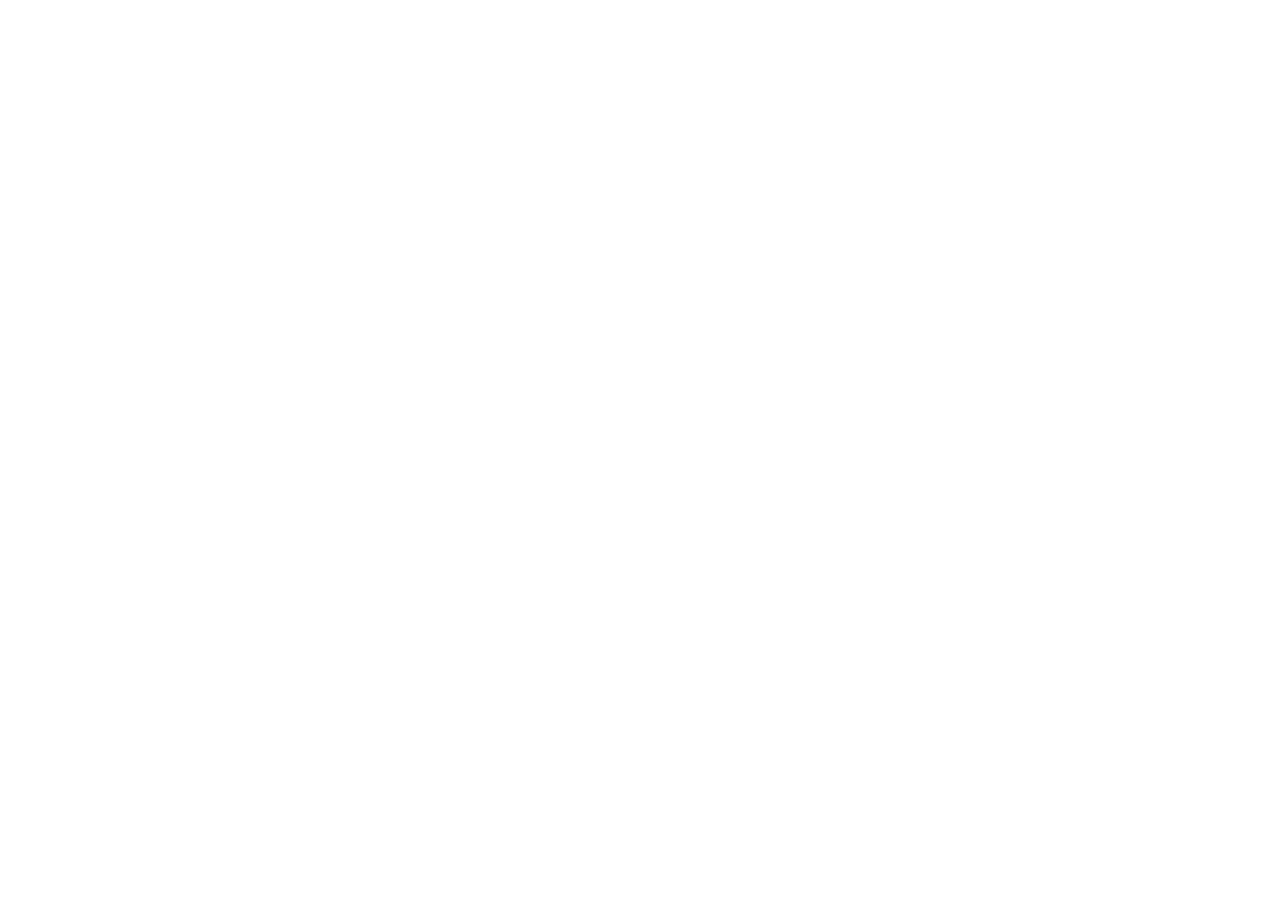
==== about.html @ 320245f6 "Add files via upload" ====
<!DOCTYPE html>
<html lang="en">
<head>
    <meta charset="UTF-8">
    <meta name="viewport" content="width=device-width, initial-scale=1.0">
    <link rel="stylesheet" href="style.css" />
    <title>About</title>

    
</head>
<body>
   
</body>
</html>
---- style.css ----
*{
    margin: 0;
    padding: 0;
}





nav{
    display: flex;
    align-items: center;
    justify-content: space-between;
    background-color: rgb(106, 216, 155);
    height: 75px;
    box-shadow: 0px 1px black;
    position: fixed;
    width: 100%;
    top: 0;
    z-index: 1000;
}

nav ul{
    list-style-type: none;
    text-align: right;
    padding-right: 30px;
    
    
}

nav ul li{
    display: inline;

}

nav ul li a {
    font-size: 30px;
    text-decoration: none;
    margin: 0 15px;
    color: black;
}

nav h1 {
    font-size: 30px;
    padding-left: 30px;
}

nav a{
    text-decoration: none;
    color: black;
}

.titles{
    padding-bottom: 15px;
}

.bio{
    font-size: 30px;
    padding: 75px 75px;
    text-align: center;
}

img {
    height: 400px;
    width: auto;
    margin: 30px 0;
}

.quote{
    font-family: Cambria, Cochin, Georgia, Times, 'Times New Roman', serif;
}

.footer{
    background-color: darkgray;
    height: 150px;
    text-align: center;
    padding-top: 20px;
}

.icon {
    font-size: 80px;
    color: rgb(63, 140, 241);
    padding: 0 10px;
    margin: 0 auto;
}
.iconfb {
    color: blue;
}

.iconig {
    color: rgb(197, 4, 197);
}
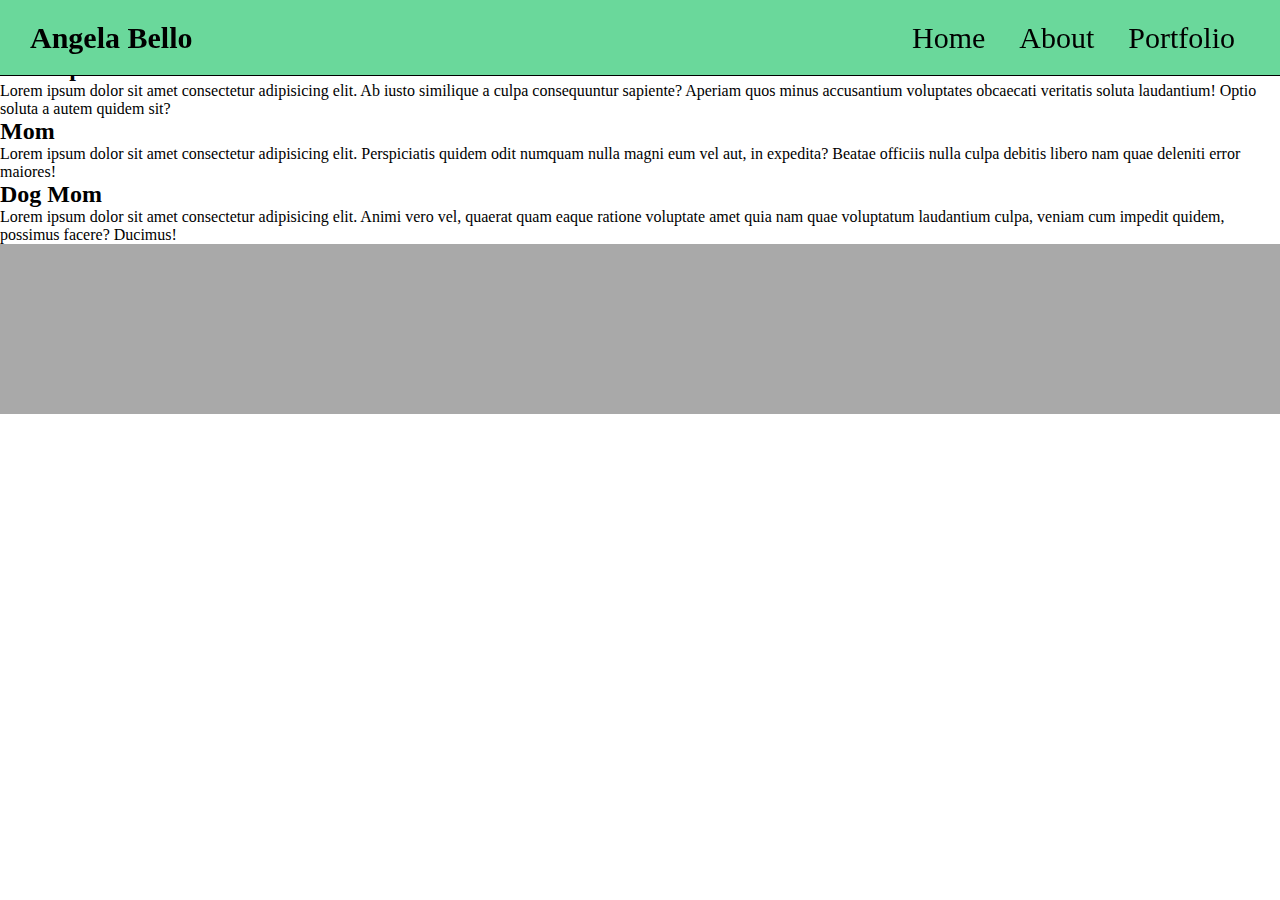
==== commit bdf68b5d: "Update about.html" ====
--- a/about.html
+++ b/about.html
@@ -4,11 +4,48 @@
     <meta charset="UTF-8">
     <meta name="viewport" content="width=device-width, initial-scale=1.0">
     <link rel="stylesheet" href="style.css" />
-    <title>About</title>
+    <title>About Me</title>
+    <link rel="stylesheet" href="https://cdnjs.cloudflare.com/ajax/libs/font-awesome/6.5.1/css/all.min.css" integrity="sha512-DTOQO9RWCH3ppGqcWaEA1BIZOC6xxalwEsw9c2QQeAIftl+Vegovlnee1c9QX4TctnWMn13TZye+giMm8e2LwA==" crossorigin="anonymous" referrerpolicy="no-referrer" />    
+
 
     
 </head>
 <body>
+    <div>
+        <nav class="sticky">
+          <a href="index.html"><h1>Angela Bello</h1></a>
+          <ul>
+            <li><a href="index.html">Home</a></li>
+            <li><a href="about.html">About</a></li>
+            <li><a href="portfolio.html">Portfolio</a></li>
+          </ul>
+        </nav>
+      </div>
    
+      <div class="aboutmebio">
+        <h1>About Me</h1>
+        <p>Lorem ipsum dolor sit, amet consectetur adipisicing elit. Ducimus consectetur sint est deleniti id commodi nisi debitis quas sunt voluptas nobis, amet cupiditate ea et hic eaque neque veritatis vel.</p>
+   
+       <div class="Developer">
+       <h2>Developer</h2>
+       <p>Lorem ipsum dolor sit amet consectetur adipisicing elit. Ab iusto similique a culpa consequuntur sapiente? Aperiam quos minus accusantium voluptates obcaecati veritatis soluta laudantium! Optio soluta a autem quidem sit?</p>
+       </div>
+        <div class="Mom">
+        <h2>Mom</h2>
+      <p>Lorem ipsum dolor sit amet consectetur adipisicing elit. Perspiciatis quidem odit numquam nulla magni eum vel aut, in expedita? Beatae officiis nulla culpa debitis libero nam quae deleniti error maiores!</p>
+        </div>
+        <div class="Dog Mom">
+      <h2>Dog Mom</h2>
+      <p>Lorem ipsum dolor sit amet consectetur adipisicing elit. Animi vero vel, quaerat quam eaque ratione voluptate amet quia nam quae voluptatum laudantium culpa, veniam cum impedit quidem, possimus facere? Ducimus!</p>
+      
+      
+      
+      <div class="footer">
+        <a href="https://www.linkedin.com/in/angela-bello-652696275?trk=people-guest_people_search-card" target="_blank"><i class="fa-brands fa-linkedin icon"></i></a>
+        <a href="https://www.facebook.com/angelaj78" target="_blank"><i class="fa-brands fa-facebook icon iconfb"></i></a>
+        <a href="https://www.instagram.com/mermaidgirl78" target="_blank"><i class="fa-brands fa-square-instagram icon iconig"></i></a>
+    
+      </div>
+    
 </body>
-</html>+</html>
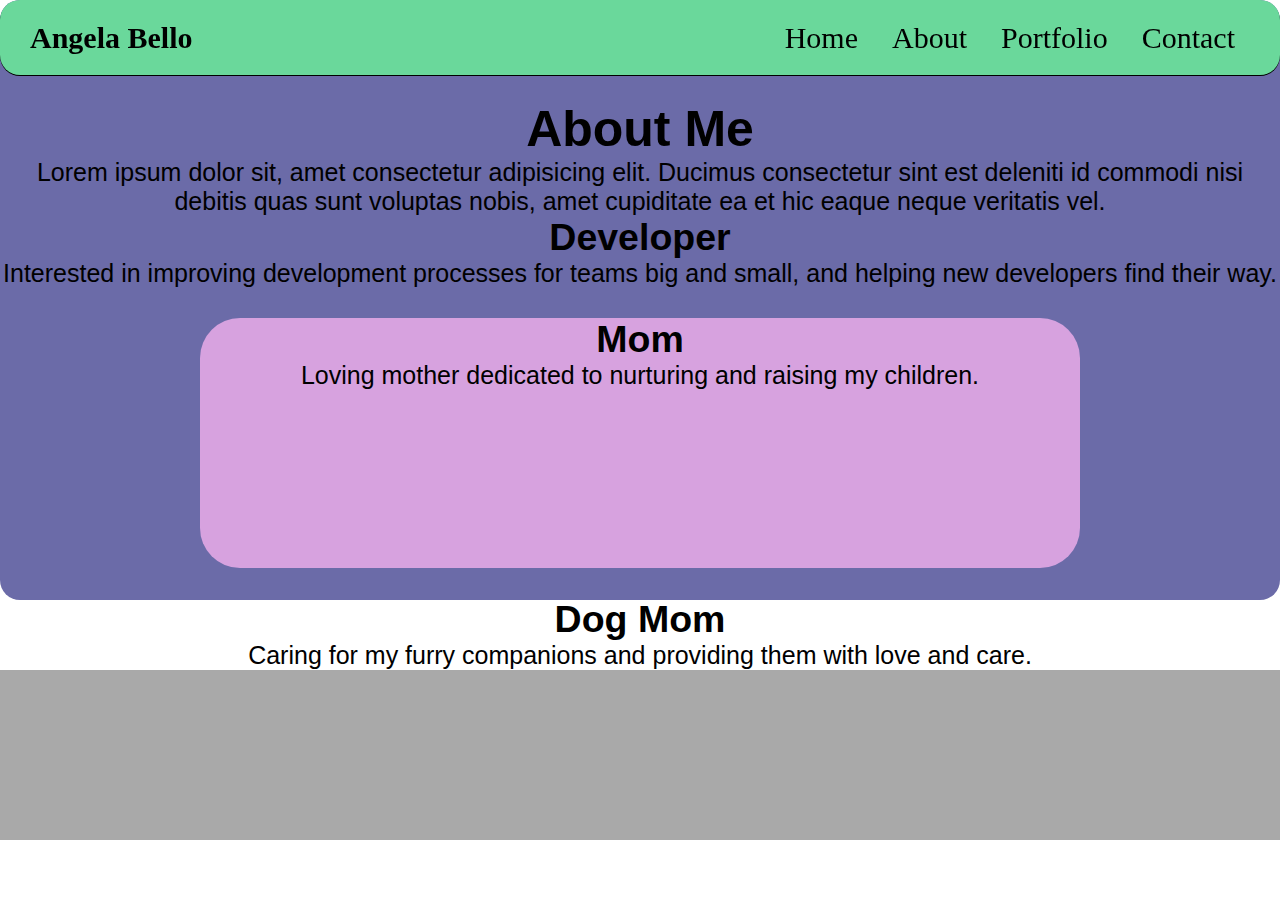
==== commit 8b87244d: "Add files via upload" ====
--- a/about.html
+++ b/about.html
@@ -6,11 +6,14 @@
     <link rel="stylesheet" href="style.css" />
     <title>About Me</title>
     <link rel="stylesheet" href="https://cdnjs.cloudflare.com/ajax/libs/font-awesome/6.5.1/css/all.min.css" integrity="sha512-DTOQO9RWCH3ppGqcWaEA1BIZOC6xxalwEsw9c2QQeAIftl+Vegovlnee1c9QX4TctnWMn13TZye+giMm8e2LwA==" crossorigin="anonymous" referrerpolicy="no-referrer" />    
-
-
+    <script src="javascript.js"></script>
+    
+   
+   
     
 </head>
 <body>
+  <!--Navigation bar section-->
     <div>
         <nav class="sticky">
           <a href="index.html"><h1>Angela Bello</h1></a>
@@ -18,6 +21,7 @@
             <li><a href="index.html">Home</a></li>
             <li><a href="about.html">About</a></li>
             <li><a href="portfolio.html">Portfolio</a></li>
+            <li><a href="contact.html" >Contact</a></li>
           </ul>
         </nav>
       </div>
@@ -26,19 +30,22 @@
         <h1>About Me</h1>
         <p>Lorem ipsum dolor sit, amet consectetur adipisicing elit. Ducimus consectetur sint est deleniti id commodi nisi debitis quas sunt voluptas nobis, amet cupiditate ea et hic eaque neque veritatis vel.</p>
    
-       <div class="Developer">
-       <h2>Developer</h2>
-       <p>Lorem ipsum dolor sit amet consectetur adipisicing elit. Ab iusto similique a culpa consequuntur sapiente? Aperiam quos minus accusantium voluptates obcaecati veritatis soluta laudantium! Optio soluta a autem quidem sit?</p>
-       </div>
-        <div class="Mom">
+       
+
+    <div class="developer">
+        <h2>Developer</h2>
+        <p>Interested in improving development processes for teams big and small, and helping new developers find their way.</p>
+    </div>
+  
+    <div class="mom">
         <h2>Mom</h2>
-      <p>Lorem ipsum dolor sit amet consectetur adipisicing elit. Perspiciatis quidem odit numquam nulla magni eum vel aut, in expedita? Beatae officiis nulla culpa debitis libero nam quae deleniti error maiores!</p>
-        </div>
-        <div class="Dog Mom">
-      <h2>Dog Mom</h2>
-      <p>Lorem ipsum dolor sit amet consectetur adipisicing elit. Animi vero vel, quaerat quam eaque ratione voluptate amet quia nam quae voluptatum laudantium culpa, veniam cum impedit quidem, possimus facere? Ducimus!</p>
-      
-      
+        <p>Loving mother dedicated to nurturing and raising my children.</p>
+    </div>
+  
+    <div class="dog-mom">
+        <h2>Dog Mom</h2>
+        <p>Caring for my furry companions and providing them with love and care.</p>
+    </div>
       
       <div class="footer">
         <a href="https://www.linkedin.com/in/angela-bello-652696275?trk=people-guest_people_search-card" target="_blank"><i class="fa-brands fa-linkedin icon"></i></a>
@@ -48,4 +55,4 @@
       </div>
     
 </body>
-</html>
+</html>--- a/style.css
+++ b/style.css
@@ -18,6 +18,7 @@
     width: 100%;
     top: 0;
     z-index: 1000;
+    border-radius: 20px;
 }
 
 nav ul{
@@ -51,14 +52,20 @@
 }
 
 .titles{
-    padding-bottom: 15px;
+    padding-bottom: 25px;
+
 }
 
 .bio{
+    
     font-size: 30px;
     padding: 75px 75px;
     text-align: center;
+    font-family:'Trebuchet MS', 'Lucida Sans Unicode', 'Lucida Grande', 'Lucida Sans', Arial, sans-serif;
 }
+
+
+
 
 img {
     height: 400px;
@@ -67,7 +74,10 @@
 }
 
 .quote{
-    font-family: Cambria, Cochin, Georgia, Times, 'Times New Roman', serif;
+    font-family:brush 'Gill Sans', 'Gill Sans MT', Calibri, 'Trebuchet MS', sans-serif;
+    text-align: center;
+    padding-bottom: 20px;
+
 }
 
 .footer{
@@ -89,4 +99,88 @@
 
 .iconig {
     color: rgb(197, 4, 197);
-}+}
+
+.aboutmebio {
+    padding-top: 100px;
+    text-align:center;
+    background-color: rgb(107, 107, 168);
+    height: 500px;
+    font-family: 'Lucida Sans', 'Lucida Sans Regular', 'Lucida Grande', 'Lucida Sans Unicode', Geneva, Verdana, sans-serif;
+    font-size: 25px;
+    border-radius: 20px;
+}
+
+
+.mom {
+    background-color: rgb(215, 162, 223);
+    height: 250px;
+    margin: 30px 200px;
+    border-radius: 40px;
+    bottom: 100px;
+    
+}
+.probio {
+    height: 1000px;
+    background-color: rgb(123, 123, 209);
+    padding-top: 100px;
+    text-align:center;
+    
+}
+
+.project{
+    background-color: rgb(98, 2, 110);
+    height: 250px;
+    margin: 30px 200px;
+    border-radius: 25px;
+    bottom: 100px;
+    font-family:'Lucida Sans', 'Lucida Sans Regular', 'Lucida Grande', 'Lucida Sans Unicode', Geneva, Verdana, sans-serif;
+}
+
+.project h2{
+    font-size: 50px;
+}
+
+.project p{
+    font-size: 25px;
+    width: 900px;
+    text-align: left;
+    padding-left: 10px;
+}
+
+.probio h1{
+    font-size:75px ;
+}
+
+.tacos{
+    height: 150px;
+    width: auto;
+    float: right;
+    margin-top: -100px;
+    padding-right: 20px;
+
+}
+
+.pasta{
+    height: 125px;
+    width: auto;
+    float: right;
+    margin-top: -100px;
+    padding-right: 20px;
+
+}
+
+.pizza{
+    height: 125px;
+    width: auto;
+    float: right;
+    margin-top: -100px;
+    padding-right: 20px;
+   
+}
+.developer{
+    margin-top: 300;
+    padding-right: 20;
+    text-align: center;
+    
+}
